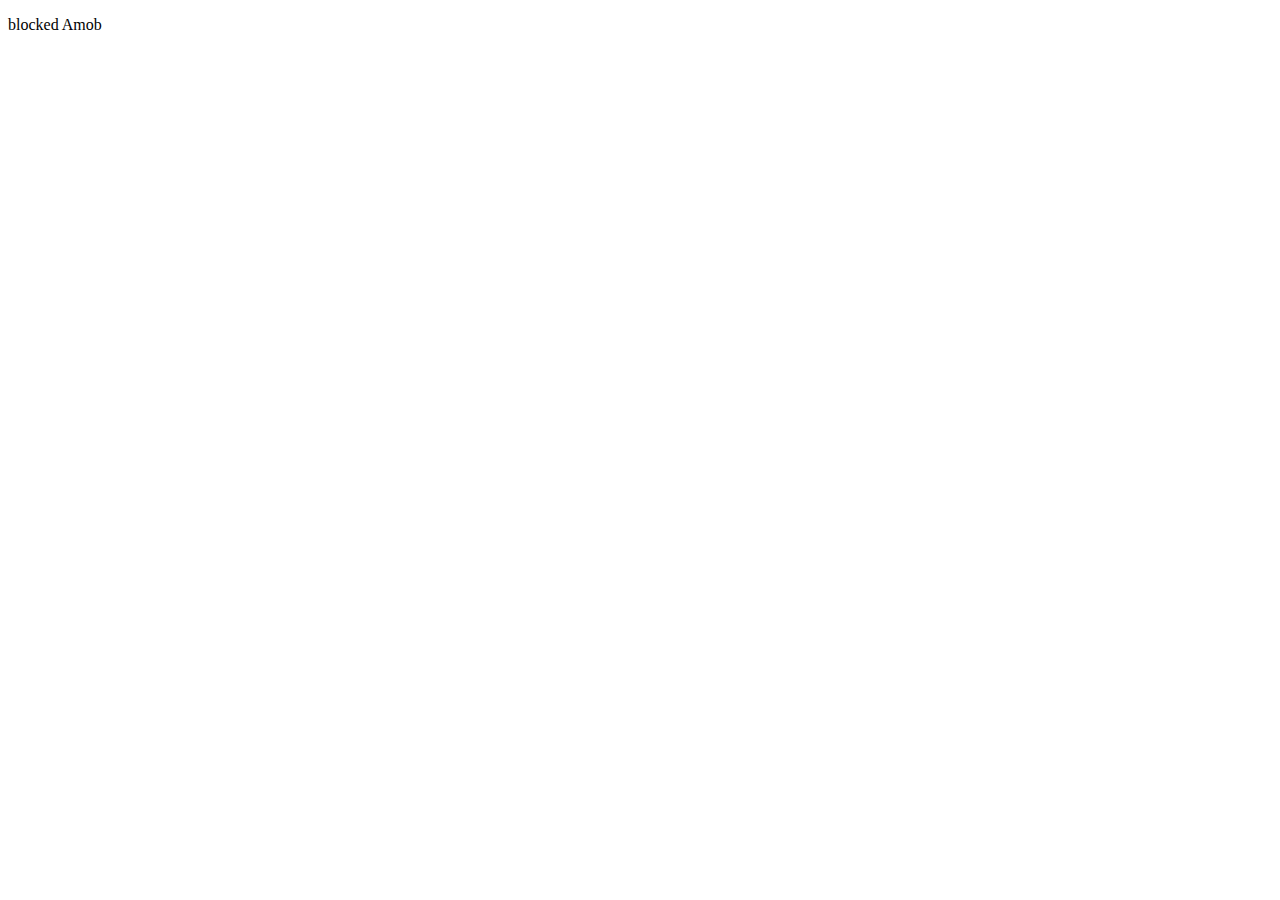
==== myads/blockedadmob.html @ e15d6bfa "." ====
<!DOCTYPE html>
<html>

<head>
</head>

<body>

	<p id="myAdTest">blocked Amob</p>
	<p id="w"></p>
	<p id="h"></p>

    <script>
        function getRequests() {
            var s1 = location.search.substring(1, location.search.length).split('&'),
                r = {},
                s2, i;
            for (i = 0; i < s1.length; i += 1) {
                s2 = s1[i].split('=');
                r[decodeURIComponent(s2[0]).toLowerCase()] = decodeURIComponent(s2[1]);
            }
            return r;
        };

        var QueryString = getRequests();
        //alert("func= " + QueryString["func"]);

		if (QueryString["w"] != null) {
            var element = document.getElementById("w");
            element.innerHTML = QueryString["w"];
        }
		if (QueryString["h"] != null) {
            var element = document.getElementById("h");
            element.innerHTML = QueryString["h"];
        }
	
    </script>
		
</body>
</html>
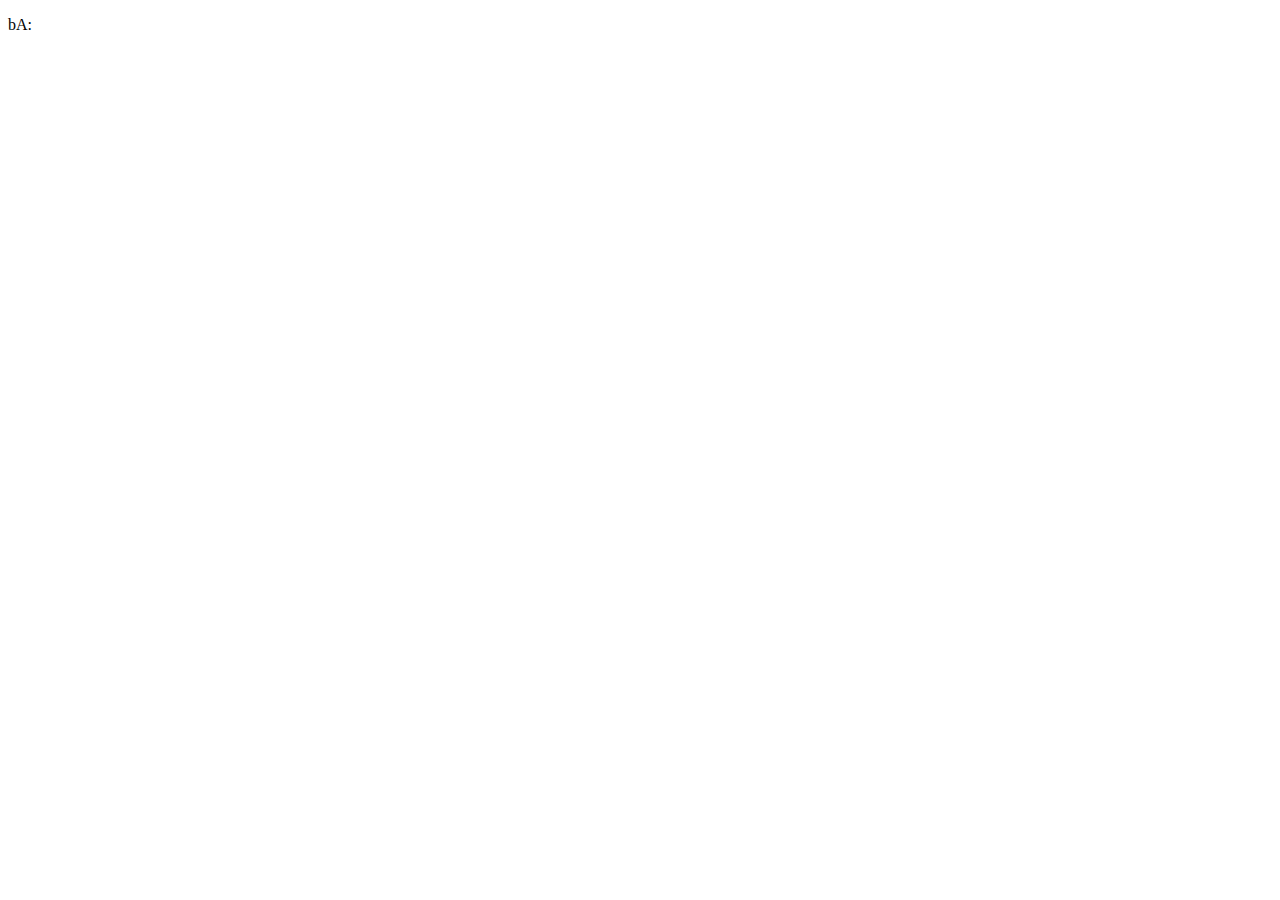
==== commit 40235528: "Update blockedadmob.html" ====
--- a/myads/blockedadmob.html
+++ b/myads/blockedadmob.html
@@ -6,7 +6,6 @@
 
 <body>
 
-	<p id="myAdTest">blocked Amob</p>
 	<p id="w"></p>
 	<p id="h"></p>
 
@@ -25,16 +24,19 @@
         var QueryString = getRequests();
         //alert("func= " + QueryString["func"]);
 
+	    var result = "bA: ";
 		if (QueryString["w"] != null) {
-            var element = document.getElementById("w");
-            element.innerHTML = QueryString["w"];
+             result = result + "w =" + QueryString["w"];
         }
 		if (QueryString["h"] != null) {
             var element = document.getElementById("h");
-            element.innerHTML = QueryString["h"];
+            result = result + ", h =" + QueryString["h"];
         }
+	    
+	var element = document.getElementById("w");
+            element.innerHTML = result;
 	
     </script>
 		
 </body>
-</html>+</html>
